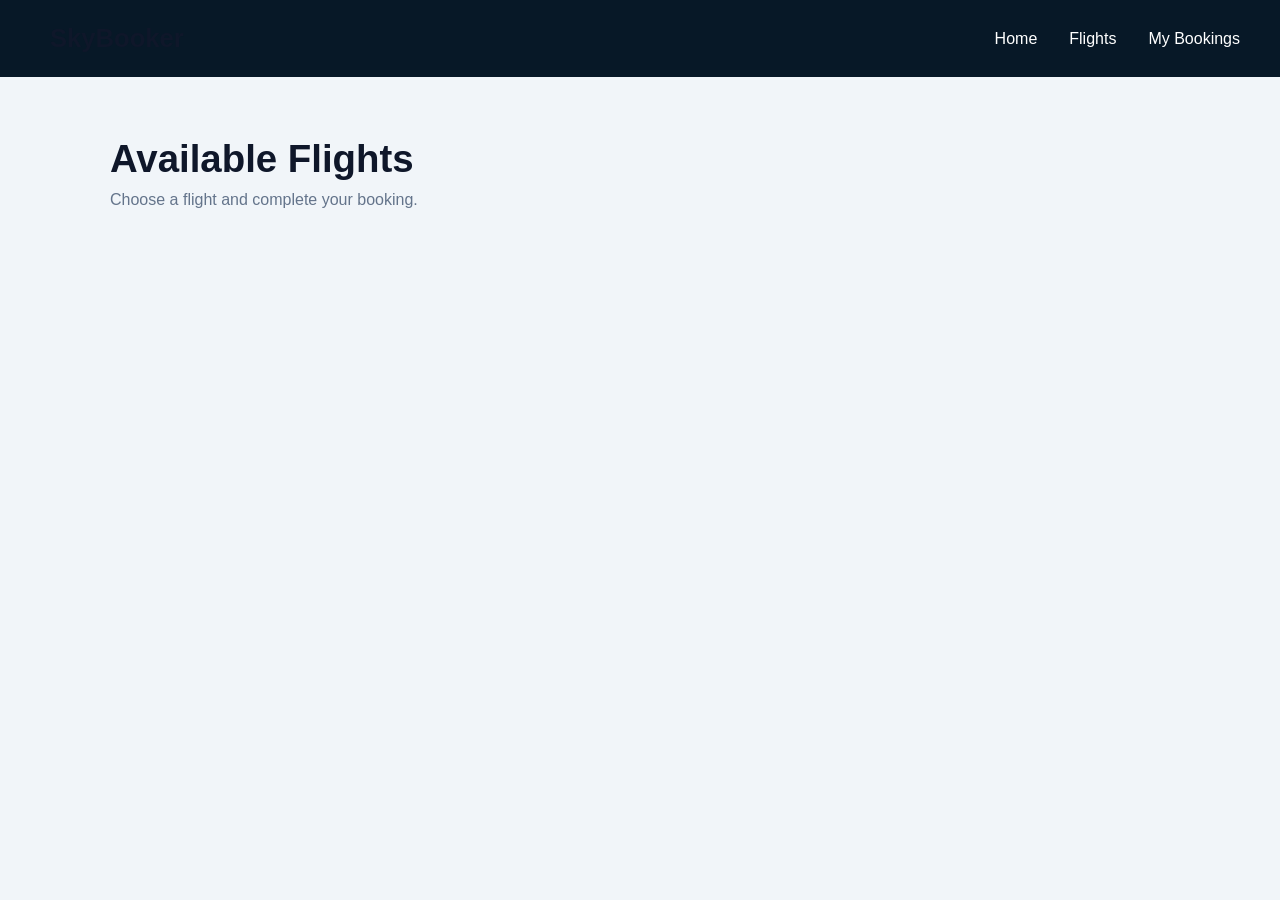
==== SkyBooker/wwwroot/flights.html @ 768ff18f "Create SkyBooker frontend and flight search UI" ====
﻿<!DOCTYPE html>
<html lang="en">
<head>
    <meta charset="UTF-8">
    <meta name="viewport" content="width=device-width, initial-scale=1.0">
    <title>Flights | SkyBooker</title>
    <link rel="stylesheet" href="style.css">
</head>
<body>

    <nav class="navbar dark-nav">
        <div class="logo">
            <i class="bi bi-airplane-fill"></i>
            <span>SkyBooker</span>
        </div>

        <div class="nav-links">
            <a href="index.html">Home</a>
            <a href="flights.html">Flights</a>
            <a href="#">My Bookings</a>
        </div>
    </nav>

    <main class="page-container">
        <h1>Available Flights</h1>
        <p class="page-subtitle">Choose a flight and complete your booking.</p>

        <div id="flightsContainer" class="flights-grid"></div>
    </main>

    <script src="flights.js"></script>
</body>
</html>
---- SkyBooker/wwwroot/style.css ----
﻿* {
    margin: 0;
    padding: 0;
    box-sizing: border-box;
    font-family: Segoe UI, Arial, sans-serif;
}

body {
    background: #F1F5F9;
    color: #0F172A;
}

.hero {
    min-height: 520px;
    background: linear-gradient( rgba(7,24,39,0.55), rgba(7,24,39,0.55) ), url("assets/Grekland.jpg");
    background-size: cover;
    background-position: center;
    color: white;
    position: relative;
}

.navbar {
    max-width: 1150px;
    margin: 0 auto;
    padding: 24px 20px;
    display: flex;
    justify-content: space-between;
    align-items: center;
}

.logo {
    display: flex;
    align-items: center;
    gap: 10px;
    font-size: 1.6rem;
    font-weight: 700;
}

    .logo i {
        font-size: 2rem;
    }

.nav-links {
    display: flex;
    gap: 32px;
}

    .nav-links a {
        color: white;
        text-decoration: none;
        font-weight: 500;
    }

        .nav-links a:hover {
            text-decoration: underline;
        }

.hero-content {
    max-width: 1150px;
    margin: 120px auto 0;
    padding: 0 20px;
}

    .hero-content h1 {
        font-size: 3.5rem;
        font-weight: 600;
        max-width: 700px;
        margin-bottom: 18px;
    }

    .hero-content p {
        font-size: 1.2rem;
        max-width: 520px;
        line-height: 1.6;
    }

.search-card {
    max-width: 1050px;
    margin: -80px auto 60px;
    background: white;
    border-radius: 18px;
    box-shadow: 0 16px 40px rgba(15,23,42,0.16);
    overflow: hidden;
    position: relative;
    z-index: 10;
}

.tabs {
    display: grid;
    grid-template-columns: repeat(3,1fr);
    background: #F8FAFC;
}

    .tabs button {
        border: none;
        background: #F8FAFC;
        padding: 22px;
        font-size: 1rem;
        color: #334155;
        cursor: pointer;
    }

        .tabs button i {
            margin-right: 8px;
        }

        .tabs button.active {
            background: white;
            color: #2563EB;
            font-weight: 600;
        }

.trip-options {
    display: flex;
    gap: 28px;
    padding: 26px 28px 10px;
    color: #334155;
}

    .trip-options label {
        display: flex;
        align-items: center;
        gap: 8px;
    }

.search-fields {
    display: grid;
    grid-template-columns: 1fr 1fr 1fr auto;
    gap: 14px;
    padding: 20px 28px 32px;
}

    .search-fields input {
        padding: 15px;
        border: 1px solid #CBD5E1;
        border-radius: 10px;
        font-size: 1rem;
    }

        .search-fields input:focus {
            outline: none;
            border-color: #2563EB;
        }

    .search-fields button {
        background: #2563EB;
        color: white;
        border: none;
        padding: 15px 28px;
        border-radius: 10px;
        font-size: 1rem;
        font-weight: 600;
        cursor: pointer;
    }

        .search-fields button:hover {
            background: #1D4ED8;
        }

/* Responsive */
@media(max-width:900px) {
    .hero-content h1 {
        font-size: 2.6rem;
    }

    .search-fields {
        grid-template-columns: 1fr;
    }

    .tabs {
        grid-template-columns: 1fr;
    }
}

@media(max-width:600px) {
    .navbar {
        flex-direction: column;
        gap: 18px;
    }

    .nav-links {
        gap: 18px;
        flex-wrap: wrap;
        justify-content: center;
    }

    .hero {
        min-height: 560px;
    }

    .hero-content {
        margin-top: 70px;
        text-align: center;
    }

        .hero-content h1 {
            font-size: 2.2rem;
        }

        .hero-content p {
            font-size: 1rem;
        }

    .search-card {
        margin: -70px 16px 40px;
    }

    .trip-options {
        flex-direction: column;
        gap: 12px;
    }
}


.dark-nav {
    background: #071827;
    max-width: none;
    padding: 24px 40px;
}

.page-container {
    max-width: 1100px;
    margin: 60px auto;
    padding: 0 20px;
}

    .page-container h1 {
        font-size: 2.4rem;
        margin-bottom: 10px;
    }

.page-subtitle {
    color: #64748B;
    margin-bottom: 30px;
}

.flights-grid {
    display: grid;
    gap: 20px;
}

.flight-card {
    background: white;
    border-radius: 16px;
    padding: 24px;
    box-shadow: 0 8px 24px rgba(15,23,42,0.10);
    display: flex;
    justify-content: space-between;
    align-items: center;
    gap: 20px;
}

    .flight-card h2 {
        margin-bottom: 10px;
    }

.flight-info {
    color: #475569;
    line-height: 1.8;
}

.flight-card button {
    background: #2563EB;
    color: white;
    border: none;
    padding: 12px 22px;
    border-radius: 10px;
    font-weight: 600;
    cursor: pointer;
}

@media(max-width:700px) {
    .flight-card {
        flex-direction: column;
        align-items: flex-start;
    }
}
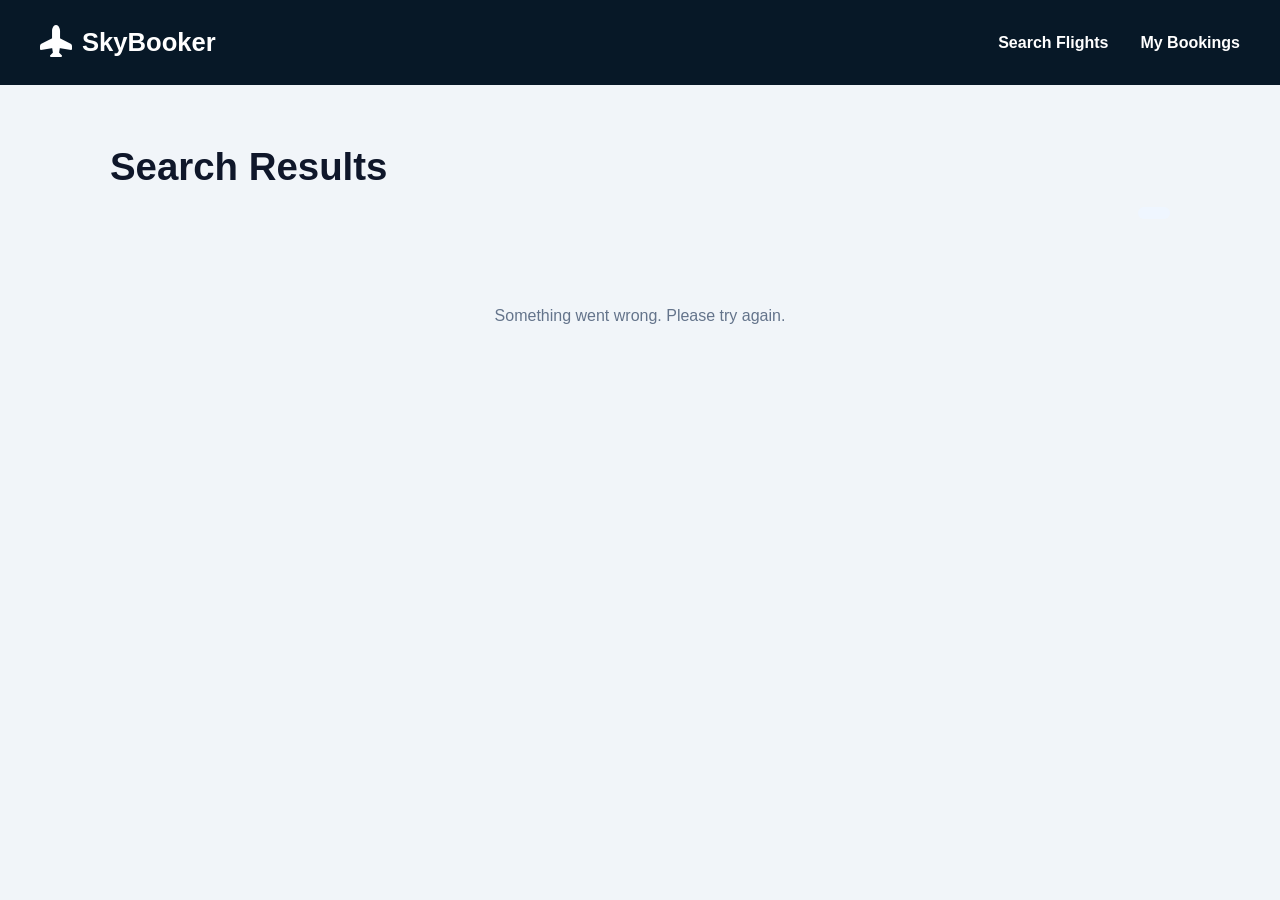
==== commit 621e5347: "Added search functionality from index.html to flights.html Implemented flight results page with API " ====
--- a/SkyBooker/wwwroot/flights.html
+++ b/SkyBooker/wwwroot/flights.html
@@ -3,30 +3,82 @@
 <head>
     <meta charset="UTF-8">
     <meta name="viewport" content="width=device-width, initial-scale=1.0">
-    <title>Flights | SkyBooker</title>
+    <title>Search Results | SkyBooker</title>
     <link rel="stylesheet" href="style.css">
+    <link rel="stylesheet" href="https://cdn.jsdelivr.net/npm/bootstrap-icons@1.11.3/font/bootstrap-icons.min.css">
+    <style>
+        .logo {
+            color: white !important;
+            text-decoration: none !important;
+        }
+
+            .logo i {
+                color: white !important;
+            }
+
+            .logo span {
+                color: white !important;
+            }
+    </style>
 </head>
 <body>
-
     <nav class="navbar dark-nav">
-        <div class="logo">
+        <a href="index.html" class="logo">
             <i class="bi bi-airplane-fill"></i>
             <span>SkyBooker</span>
-        </div>
-
+        </a>
         <div class="nav-links">
-            <a href="index.html">Home</a>
-            <a href="flights.html">Flights</a>
-            <a href="#">My Bookings</a>
+            <a href="index.html">Search Flights</a>
+            <a href="bookings.html">My Bookings</a>
         </div>
     </nav>
 
     <main class="page-container">
-        <h1>Available Flights</h1>
-        <p class="page-subtitle">Choose a flight and complete your booking.</p>
-
+        <div class="results-header">
+            <div>
+                <h1>Search Results</h1>
+                <p class="page-subtitle" id="searchSummary"></p>
+            </div>
+            <span class="flight-count" id="flightCount"></span>
+        </div>
         <div id="flightsContainer" class="flights-grid"></div>
     </main>
+
+    <!-- Booking Modal -->
+    <div class="modal-overlay" id="bookingModal">
+        <div class="modal">
+            <button class="modal-close" onclick="closeBookingModal()"><i class="bi bi-x-lg"></i></button>
+            <h2>Book Flight</h2>
+            <p class="modal-route" id="modalRoute"></p>
+            <p class="modal-price" id="modalPrice"></p>
+            <input type="hidden" id="modalFlightId">
+            <form id="bookingForm">
+                <div class="form-group">
+                    <label>Full name</label>
+                    <input type="text" id="passengerName" placeholder="Your full name" required>
+                </div>
+                <div class="form-group">
+                    <label>Email address</label>
+                    <input type="email" id="passengerEmail" placeholder="your@email.com" required>
+                </div>
+                <p class="error-msg" id="bookingError"></p>
+                <button type="submit" class="submit-btn">Confirm booking</button>
+            </form>
+        </div>
+    </div>
+
+    <!-- Confirmation Modal -->
+    <div class="modal-overlay" id="confirmationModal">
+        <div class="modal modal-confirm">
+            <i class="bi bi-check-circle-fill confirm-icon"></i>
+            <h2>Booking Confirmed!</h2>
+            <p>Your booking reference is:</p>
+            <div class="booking-ref-display" id="confirmRef"></div>
+            <p class="confirm-email">A confirmation has been sent to <strong id="confirmEmail"></strong></p>
+            <button class="submit-btn" onclick="closeConfirmation()">Done</button>
+            <a href="bookings.html" class="view-bookings-link">View my bookings</a>
+        </div>
+    </div>
 
     <script src="flights.js"></script>
 </body>
--- a/SkyBooker/wwwroot/style.css
+++ b/SkyBooker/wwwroot/style.css
@@ -12,7 +12,7 @@
 
 .hero {
     min-height: 520px;
-    background: linear-gradient( rgba(7,24,39,0.55), rgba(7,24,39,0.55) ), url("assets/Grekland.jpg");
+    background: linear-gradient(rgba(7,24,39,0.55), rgba(7,24,39,0.55)), url("assets/Grekland.jpg");
     background-size: cover;
     background-position: center;
     color: white;
@@ -34,10 +34,17 @@
     gap: 10px;
     font-size: 1.6rem;
     font-weight: 700;
+    color: white !important;
+    text-decoration: none !important;
 }
 
     .logo i {
         font-size: 2rem;
+        color: white !important;
+    }
+
+    .logo span {
+        color: white !important;
     }
 
 .nav-links {
@@ -48,11 +55,12 @@
     .nav-links a {
         color: white;
         text-decoration: none;
-        font-weight: 500;
+        font-weight: 600;
+        transition: 0.2s;
     }
 
         .nav-links a:hover {
-            text-decoration: underline;
+            opacity: 0.8;
         }
 
 .hero-content {
@@ -157,61 +165,6 @@
             background: #1D4ED8;
         }
 
-/* Responsive */
-@media(max-width:900px) {
-    .hero-content h1 {
-        font-size: 2.6rem;
-    }
-
-    .search-fields {
-        grid-template-columns: 1fr;
-    }
-
-    .tabs {
-        grid-template-columns: 1fr;
-    }
-}
-
-@media(max-width:600px) {
-    .navbar {
-        flex-direction: column;
-        gap: 18px;
-    }
-
-    .nav-links {
-        gap: 18px;
-        flex-wrap: wrap;
-        justify-content: center;
-    }
-
-    .hero {
-        min-height: 560px;
-    }
-
-    .hero-content {
-        margin-top: 70px;
-        text-align: center;
-    }
-
-        .hero-content h1 {
-            font-size: 2.2rem;
-        }
-
-        .hero-content p {
-            font-size: 1rem;
-        }
-
-    .search-card {
-        margin: -70px 16px 40px;
-    }
-
-    .trip-options {
-        flex-direction: column;
-        gap: 12px;
-    }
-}
-
-
 .dark-nav {
     background: #071827;
     max-width: none;
@@ -269,9 +222,399 @@
     cursor: pointer;
 }
 
-@media(max-width:700px) {
+    .flight-card button:hover {
+        background: #1D4ED8;
+    }
+
+/* Responsive */
+
+@media (max-width: 900px) {
+    .hero-content h1 {
+        font-size: 2.6rem;
+    }
+
+    .search-fields {
+        grid-template-columns: 1fr;
+    }
+
+    .tabs {
+        grid-template-columns: 1fr;
+    }
+}
+
+@media (max-width: 700px) {
     .flight-card {
         flex-direction: column;
         align-items: flex-start;
     }
+}
+
+@media (max-width: 600px) {
+    .navbar {
+        flex-direction: column;
+        gap: 18px;
+    }
+
+    .nav-links {
+        gap: 18px;
+        flex-wrap: wrap;
+        justify-content: center;
+    }
+
+    .hero {
+        min-height: 560px;
+    }
+
+    .hero-content {
+        margin-top: 70px;
+        text-align: center;
+    }
+
+        .hero-content h1 {
+            font-size: 2.2rem;
+        }
+
+        .hero-content p {
+            font-size: 1rem;
+        }
+
+    .search-card {
+        margin: -70px 16px 40px;
+    }
+
+    .trip-options {
+        flex-direction: column;
+        gap: 12px;
+    }
+}
+
+
+/* ── Results header ── */
+.results-header {
+    display: flex;
+    justify-content: space-between;
+    align-items: flex-end;
+    margin-bottom: 28px;
+}
+
+.flight-count {
+    background: #EFF6FF;
+    color: #2563EB;
+    font-weight: 600;
+    font-size: 0.95rem;
+    padding: 6px 16px;
+    border-radius: 20px;
+}
+
+/* ── Flight cards ── */
+.flight-card-left {
+    display: flex;
+    flex-direction: column;
+    gap: 10px;
+}
+
+.flight-number {
+    font-size: 0.85rem;
+    color: #64748B;
+    font-weight: 500;
+}
+
+.flight-route {
+    display: flex;
+    align-items: center;
+    gap: 12px;
+    font-size: 1.4rem;
+    font-weight: 700;
+    color: #0F172A;
+}
+
+    .flight-route .route-line {
+        color: #2563EB;
+    }
+
+.flight-meta {
+    display: flex;
+    gap: 20px;
+    font-size: 0.9rem;
+    color: #64748B;
+}
+
+    .flight-meta span {
+        display: flex;
+        align-items: center;
+        gap: 5px;
+    }
+
+.flight-card-right {
+    display: flex;
+    flex-direction: column;
+    align-items: flex-end;
+    gap: 12px;
+}
+
+.flight-price {
+    font-size: 1.8rem;
+    font-weight: 700;
+    color: #0F172A;
+}
+
+    .flight-price span {
+        font-size: 1rem;
+        font-weight: 400;
+        color: #64748B;
+    }
+
+.book-btn {
+    background: #2563EB;
+    color: white;
+    border: none;
+    padding: 12px 28px;
+    border-radius: 10px;
+    font-weight: 600;
+    font-size: 1rem;
+    cursor: pointer;
+    white-space: nowrap;
+}
+
+    .book-btn:hover {
+        background: #1D4ED8;
+    }
+
+/* ── No results ── */
+.no-results {
+    text-align: center;
+    padding: 60px 20px;
+    color: #64748B;
+}
+
+    .no-results i {
+        font-size: 3rem;
+        display: block;
+        margin-bottom: 16px;
+    }
+
+    .no-results a {
+        color: #2563EB;
+        font-weight: 600;
+    }
+
+/* ── Modal ── */
+.modal-overlay {
+    display: none;
+    position: fixed;
+    inset: 0;
+    background: rgba(7, 24, 39, 0.6);
+    z-index: 100;
+    align-items: center;
+    justify-content: center;
+}
+
+    .modal-overlay.active {
+        display: flex;
+    }
+
+.modal {
+    background: white;
+    border-radius: 18px;
+    padding: 40px;
+    width: 100%;
+    max-width: 460px;
+    position: relative;
+}
+
+    .modal h2 {
+        font-size: 1.5rem;
+        margin-bottom: 6px;
+    }
+
+.modal-route {
+    color: #64748B;
+    margin-bottom: 4px;
+}
+
+.modal-price {
+    font-size: 1.3rem;
+    font-weight: 700;
+    color: #2563EB;
+    margin-bottom: 24px;
+}
+
+.modal-close {
+    position: absolute;
+    top: 16px;
+    right: 16px;
+    background: none;
+    border: none;
+    font-size: 1.2rem;
+    cursor: pointer;
+    color: #64748B;
+}
+
+.form-group {
+    display: flex;
+    flex-direction: column;
+    gap: 6px;
+    margin-bottom: 16px;
+}
+
+    .form-group label {
+        font-size: 0.9rem;
+        font-weight: 600;
+        color: #334155;
+    }
+
+    .form-group input {
+        padding: 12px 14px;
+        border: 1px solid #CBD5E1;
+        border-radius: 10px;
+        font-size: 1rem;
+    }
+
+        .form-group input:focus {
+            outline: none;
+            border-color: #2563EB;
+        }
+
+.submit-btn {
+    width: 100%;
+    background: #2563EB;
+    color: white;
+    border: none;
+    padding: 14px;
+    border-radius: 10px;
+    font-size: 1rem;
+    font-weight: 600;
+    cursor: pointer;
+    margin-top: 8px;
+}
+
+    .submit-btn:hover {
+        background: #1D4ED8;
+    }
+
+.error-msg {
+    color: #DC2626;
+    font-size: 0.9rem;
+    margin-bottom: 8px;
+}
+
+/* ── Confirmation modal ── */
+.modal-confirm {
+    text-align: center;
+}
+
+.confirm-icon {
+    font-size: 3rem;
+    color: #16A34A;
+    display: block;
+    margin-bottom: 16px;
+}
+
+.booking-ref-display {
+    font-size: 1.8rem;
+    font-weight: 700;
+    letter-spacing: 2px;
+    color: #2563EB;
+    background: #EFF6FF;
+    padding: 14px;
+    border-radius: 10px;
+    margin: 12px 0 16px;
+}
+
+.confirm-email {
+    color: #64748B;
+    margin-bottom: 24px;
+    font-size: 0.95rem;
+}
+
+.view-bookings-link {
+    display: block;
+    margin-top: 14px;
+    color: #2563EB;
+    font-weight: 600;
+    text-decoration: none;
+}
+
+/* ── Bookings page ── */
+.booking-search-box {
+    display: flex;
+    gap: 12px;
+    margin-bottom: 40px;
+    max-width: 500px;
+}
+
+    .booking-search-box input {
+        flex: 1;
+        padding: 14px;
+        border: 1px solid #CBD5E1;
+        border-radius: 10px;
+        font-size: 1rem;
+    }
+
+    .booking-search-box button {
+        background: #2563EB;
+        color: white;
+        border: none;
+        padding: 14px 24px;
+        border-radius: 10px;
+        font-weight: 600;
+        cursor: pointer;
+        white-space: nowrap;
+    }
+
+.booking-card {
+    background: white;
+    border-radius: 16px;
+    padding: 24px;
+    box-shadow: 0 8px 24px rgba(15,23,42,0.10);
+    display: flex;
+    align-items: center;
+    gap: 24px;
+    margin-bottom: 16px;
+}
+
+.booking-ref {
+    font-size: 1.2rem;
+    font-weight: 700;
+    color: #2563EB;
+    letter-spacing: 1px;
+    min-width: 130px;
+}
+
+.booking-info {
+    flex: 1;
+    color: #475569;
+    line-height: 1.8;
+}
+
+.cancel-btn {
+    background: white;
+    color: #DC2626;
+    border: 1.5px solid #DC2626;
+    padding: 10px 20px;
+    border-radius: 10px;
+    font-weight: 600;
+    cursor: pointer;
+    white-space: nowrap;
+}
+
+    .cancel-btn:hover {
+        background: #FEF2F2;
+    }
+
+@media (max-width: 700px) {
+    .booking-card {
+        flex-direction: column;
+        align-items: flex-start;
+    }
+
+    .flight-card-right {
+        align-items: flex-start;
+    }
+
+    .results-header {
+        flex-direction: column;
+        align-items: flex-start;
+        gap: 12px;
+    }
 }
